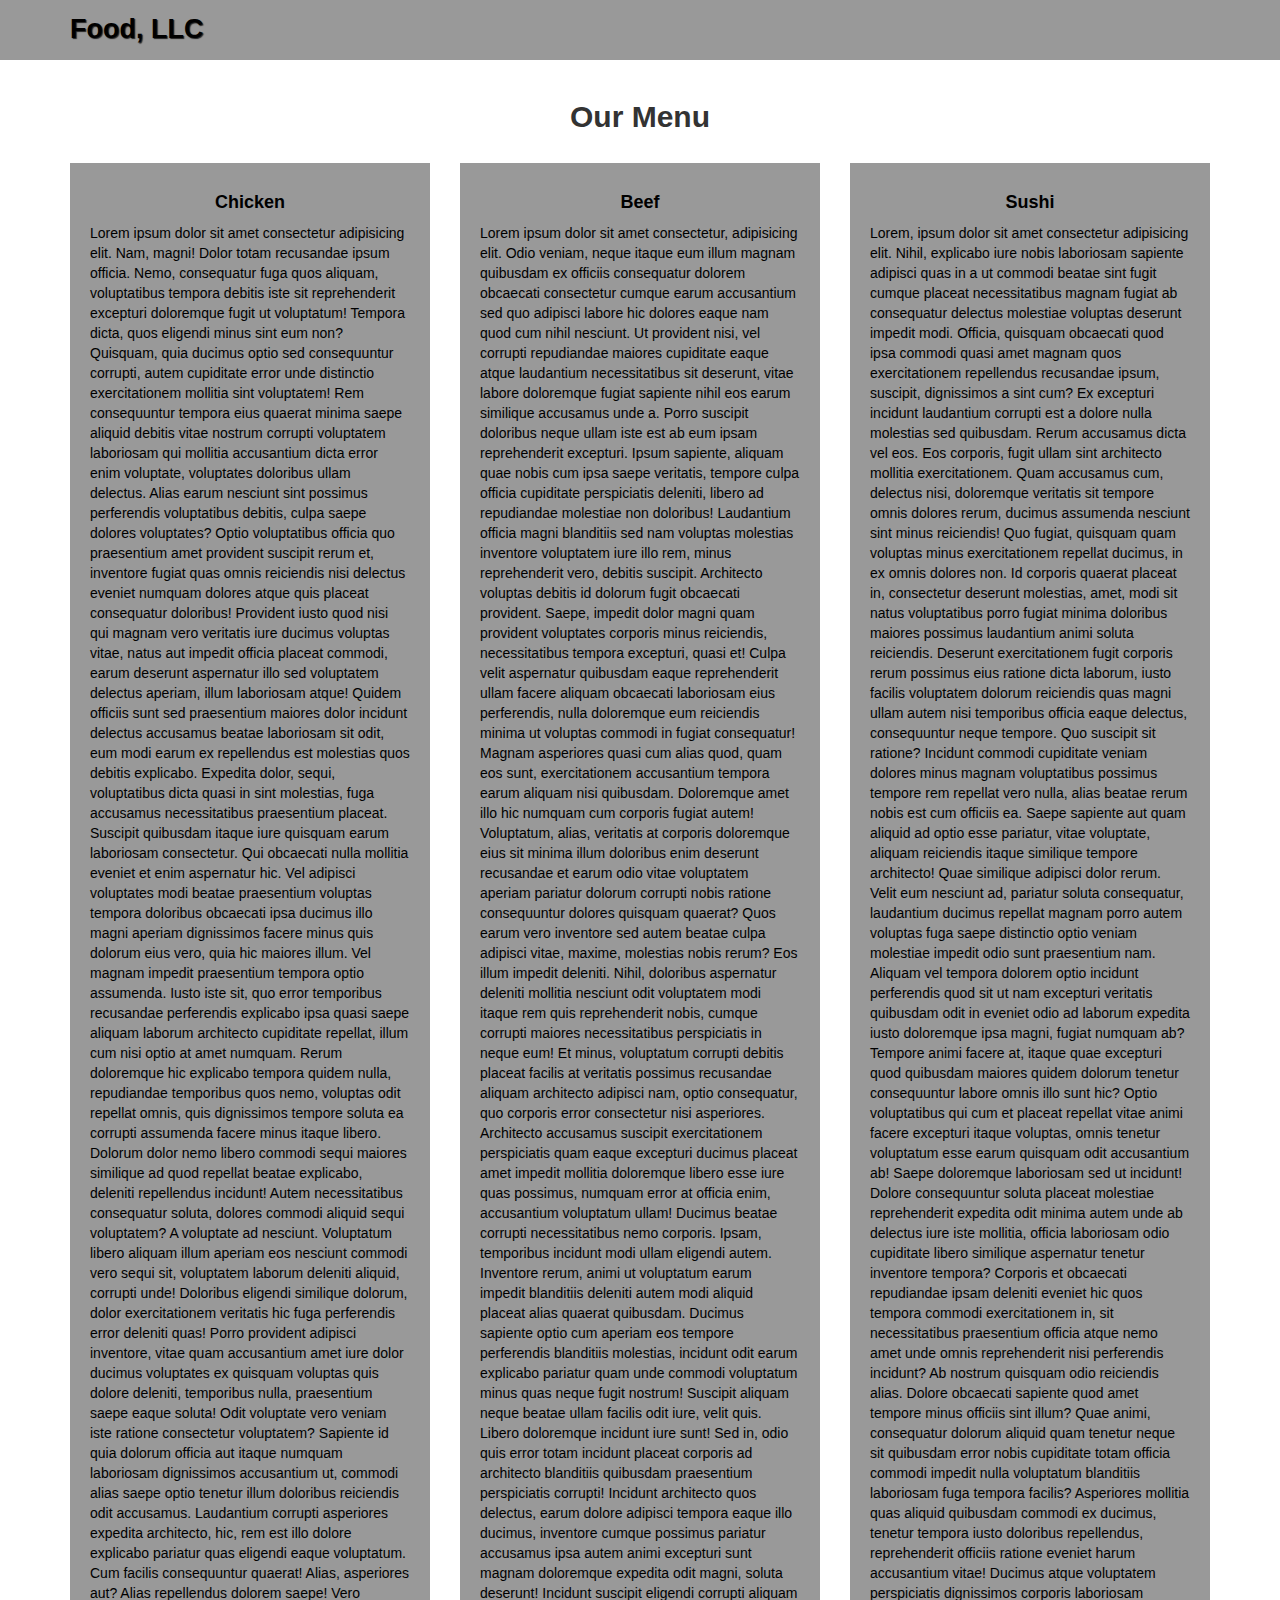
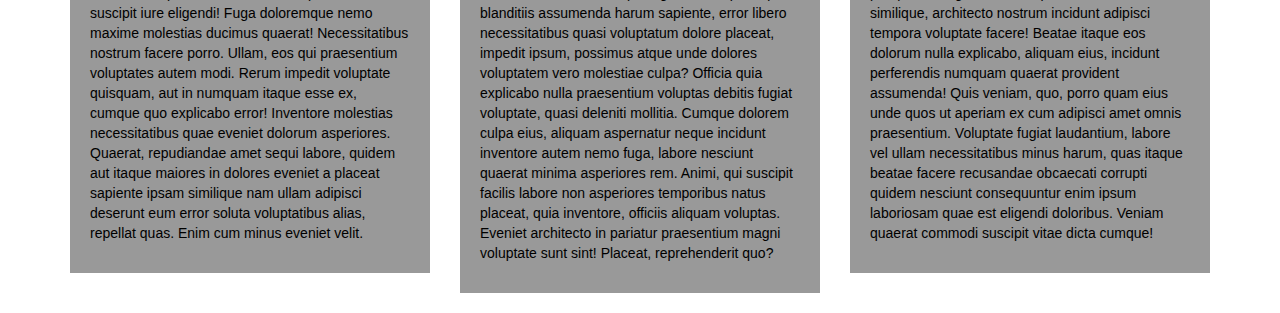
==== module3-solution/index.html @ c2262c64 "Module 3 - Solution uploaded" ====
<!doctype html>
<html lang="en">

<head>
    <meta charset="utf-8">
    <meta http-equiv="X-UA-Compatible" content="IE=edge">
    <meta name="viewport" content="width=device-width, initial-scale=1">

    <!-- HTML5 shim and Respond.js for IE8 support of HTML5 elements and media queries -->
    <!-- WARNING: Respond.js doesn't work if you view the page via file:// -->
    <!--[if lt IE 9]>
      <script src="https://oss.maxcdn.com/html5shiv/3.7.2/html5shiv.min.js"></script>
      <script src="https://oss.maxcdn.com/respond/1.4.2/respond.min.js"></script>
    <![endif]-->

    <title>Module 3 - Solution</title>
    <link rel="stylesheet" href="css/bootstrap.min.css">
    <link rel="stylesheet" href="css/styles.css">
</head>

<body>
    <header>

        <nav id="header-nav" class="navbar navbar-default">
            <div class="container">
                <div class="navbar-header">
                    <div class="navbar-header">
                        <div class="navbar-brand">
                            <a href="index.html">
                                <h1>Food, LLC</h1>
                            </a>
                        </div>
                    </div>

                    <button type="button" class="navbar-toggle collapsed" data-toggle="collapse" data-target="#collapsable-nav" aria-expanded="false">
                <span class="sr-only">Toggle navigation</span>
                <span class="icon-bar"></span>
                <span class="icon-bar"></span>
                <span class="icon-bar"></span>
              </button>

                </div>
                <div id="collapsable-nav" class="collapse navbar-collapse">
                    <ul id="nav-list" class="nav navbar-nav navbar-right text-center visible-xs">
                        <li>
                            <a href="#chicken-tile">Chicken</a>
                        </li>
                        <li>
                            <a href="#beef-tile">Beef</a>
                        </li>
                        <li>
                            <a href="#beef-tile">Sushi</a>
                        </li>

                    </ul>
                    <!-- #nav-list -->
                </div>
                <!-- .collapse .navbar-collapse -->
            </div>
            <!-- .container -->
        </nav>
        <!-- #header-nav -->
    </header>

    <div id="main-content" class="container">
        <h2 id="top-heading" class="text-center">Our Menu</h2>

        <div id="home-tiles" class="row">
            <div class="col-md-4 col-sm-6 col-xs-12">
                <div id="chicken-tile">
                    <h4 class="text-center">Chicken</h4>
                    <p>
                        Lorem ipsum dolor sit amet consectetur adipisicing elit. Nam, magni! Dolor totam recusandae ipsum officia. Nemo, consequatur fuga quos aliquam, voluptatibus tempora debitis iste sit reprehenderit excepturi doloremque fugit ut voluptatum! Tempora dicta,
                        quos eligendi minus sint eum non? Quisquam, quia ducimus optio sed consequuntur corrupti, autem cupiditate error unde distinctio exercitationem mollitia sint voluptatem! Rem consequuntur tempora eius quaerat minima saepe aliquid
                        debitis vitae nostrum corrupti voluptatem laboriosam qui mollitia accusantium dicta error enim voluptate, voluptates doloribus ullam delectus. Alias earum nesciunt sint possimus perferendis voluptatibus debitis, culpa saepe dolores
                        voluptates? Optio voluptatibus officia quo praesentium amet provident suscipit rerum et, inventore fugiat quas omnis reiciendis nisi delectus eveniet numquam dolores atque quis placeat consequatur doloribus! Provident iusto quod
                        nisi qui magnam vero veritatis iure ducimus voluptas vitae, natus aut impedit officia placeat commodi, earum deserunt aspernatur illo sed voluptatem delectus aperiam, illum laboriosam atque! Quidem officiis sunt sed praesentium
                        maiores dolor incidunt delectus accusamus beatae laboriosam sit odit, eum modi earum ex repellendus est molestias quos debitis explicabo. Expedita dolor, sequi, voluptatibus dicta quasi in sint molestias, fuga accusamus necessitatibus
                        praesentium placeat. Suscipit quibusdam itaque iure quisquam earum laboriosam consectetur. Qui obcaecati nulla mollitia eveniet et enim aspernatur hic. Vel adipisci voluptates modi beatae praesentium voluptas tempora doloribus
                        obcaecati ipsa ducimus illo magni aperiam dignissimos facere minus quis dolorum eius vero, quia hic maiores illum. Vel magnam impedit praesentium tempora optio assumenda. Iusto iste sit, quo error temporibus recusandae perferendis
                        explicabo ipsa quasi saepe aliquam laborum architecto cupiditate repellat, illum cum nisi optio at amet numquam. Rerum doloremque hic explicabo tempora quidem nulla, repudiandae temporibus quos nemo, voluptas odit repellat omnis,
                        quis dignissimos tempore soluta ea corrupti assumenda facere minus itaque libero. Dolorum dolor nemo libero commodi sequi maiores similique ad quod repellat beatae explicabo, deleniti repellendus incidunt! Autem necessitatibus
                        consequatur soluta, dolores commodi aliquid sequi voluptatem? A voluptate ad nesciunt. Voluptatum libero aliquam illum aperiam eos nesciunt commodi vero sequi sit, voluptatem laborum deleniti aliquid, corrupti unde! Doloribus eligendi
                        similique dolorum, dolor exercitationem veritatis hic fuga perferendis error deleniti quas! Porro provident adipisci inventore, vitae quam accusantium amet iure dolor ducimus voluptates ex quisquam voluptas quis dolore deleniti,
                        temporibus nulla, praesentium saepe eaque soluta! Odit voluptate vero veniam iste ratione consectetur voluptatem? Sapiente id quia dolorum officia aut itaque numquam laboriosam dignissimos accusantium ut, commodi alias saepe optio
                        tenetur illum doloribus reiciendis odit accusamus. Laudantium corrupti asperiores expedita architecto, hic, rem est illo dolore explicabo pariatur quas eligendi eaque voluptatum. Cum facilis consequuntur quaerat! Alias, asperiores
                        aut? Alias repellendus dolorem saepe! Vero suscipit iure eligendi! Fuga doloremque nemo maxime molestias ducimus quaerat! Necessitatibus nostrum facere porro. Ullam, eos qui praesentium voluptates autem modi. Rerum impedit voluptate
                        quisquam, aut in numquam itaque esse ex, cumque quo explicabo error! Inventore molestias necessitatibus quae eveniet dolorum asperiores. Quaerat, repudiandae amet sequi labore, quidem aut itaque maiores in dolores eveniet a placeat
                        sapiente ipsam similique nam ullam adipisci deserunt eum error soluta voluptatibus alias, repellat quas. Enim cum minus eveniet velit.
                    </p>
                </div>
            </div>
            <div class="col-md-4 col-sm-6 col-xs-12">
                <div id="beef-tile">
                    <h4 class="text-center">Beef</h4>
                    <p>
                        Lorem ipsum dolor sit amet consectetur, adipisicing elit. Odio veniam, neque itaque eum illum magnam quibusdam ex officiis consequatur dolorem obcaecati consectetur cumque earum accusantium sed quo adipisci labore hic dolores eaque nam quod cum nihil
                        nesciunt. Ut provident nisi, vel corrupti repudiandae maiores cupiditate eaque atque laudantium necessitatibus sit deserunt, vitae labore doloremque fugiat sapiente nihil eos earum similique accusamus unde a. Porro suscipit doloribus
                        neque ullam iste est ab eum ipsam reprehenderit excepturi. Ipsum sapiente, aliquam quae nobis cum ipsa saepe veritatis, tempore culpa officia cupiditate perspiciatis deleniti, libero ad repudiandae molestiae non doloribus! Laudantium
                        officia magni blanditiis sed nam voluptas molestias inventore voluptatem iure illo rem, minus reprehenderit vero, debitis suscipit. Architecto voluptas debitis id dolorum fugit obcaecati provident. Saepe, impedit dolor magni quam
                        provident voluptates corporis minus reiciendis, necessitatibus tempora excepturi, quasi et! Culpa velit aspernatur quibusdam eaque reprehenderit ullam facere aliquam obcaecati laboriosam eius perferendis, nulla doloremque eum reiciendis
                        minima ut voluptas commodi in fugiat consequatur! Magnam asperiores quasi cum alias quod, quam eos sunt, exercitationem accusantium tempora earum aliquam nisi quibusdam. Doloremque amet illo hic numquam cum corporis fugiat autem!
                        Voluptatum, alias, veritatis at corporis doloremque eius sit minima illum doloribus enim deserunt recusandae et earum odio vitae voluptatem aperiam pariatur dolorum corrupti nobis ratione consequuntur dolores quisquam quaerat?
                        Quos earum vero inventore sed autem beatae culpa adipisci vitae, maxime, molestias nobis rerum? Eos illum impedit deleniti. Nihil, doloribus aspernatur deleniti mollitia nesciunt odit voluptatem modi itaque rem quis reprehenderit
                        nobis, cumque corrupti maiores necessitatibus perspiciatis in neque eum! Et minus, voluptatum corrupti debitis placeat facilis at veritatis possimus recusandae aliquam architecto adipisci nam, optio consequatur, quo corporis error
                        consectetur nisi asperiores. Architecto accusamus suscipit exercitationem perspiciatis quam eaque excepturi ducimus placeat amet impedit mollitia doloremque libero esse iure quas possimus, numquam error at officia enim, accusantium
                        voluptatum ullam! Ducimus beatae corrupti necessitatibus nemo corporis. Ipsam, temporibus incidunt modi ullam eligendi autem. Inventore rerum, animi ut voluptatum earum impedit blanditiis deleniti autem modi aliquid placeat alias
                        quaerat quibusdam. Ducimus sapiente optio cum aperiam eos tempore perferendis blanditiis molestias, incidunt odit earum explicabo pariatur quam unde commodi voluptatum minus quas neque fugit nostrum! Suscipit aliquam neque beatae
                        ullam facilis odit iure, velit quis. Libero doloremque incidunt iure sunt! Sed in, odio quis error totam incidunt placeat corporis ad architecto blanditiis quibusdam praesentium perspiciatis corrupti! Incidunt architecto quos delectus,
                        earum dolore adipisci tempora eaque illo ducimus, inventore cumque possimus pariatur accusamus ipsa autem animi excepturi sunt magnam doloremque expedita odit magni, soluta deserunt! Incidunt suscipit eligendi corrupti aliquam
                        blanditiis assumenda harum sapiente, error libero necessitatibus quasi voluptatum dolore placeat, impedit ipsum, possimus atque unde dolores voluptatem vero molestiae culpa? Officia quia explicabo nulla praesentium voluptas debitis
                        fugiat voluptate, quasi deleniti mollitia. Cumque dolorem culpa eius, aliquam aspernatur neque incidunt inventore autem nemo fuga, labore nesciunt quaerat minima asperiores rem. Animi, qui suscipit facilis labore non asperiores
                        temporibus natus placeat, quia inventore, officiis aliquam voluptas. Eveniet architecto in pariatur praesentium magni voluptate sunt sint! Placeat, reprehenderit quo?
                    </p>
                </div>
            </div>
            <div class="col-md-4 col-sm-12 col-xs-12">
                <div id="sushi-tile">
                    <h4 class="text-center">Sushi</h4>
                    <p>
                        Lorem, ipsum dolor sit amet consectetur adipisicing elit. Nihil, explicabo iure nobis laboriosam sapiente adipisci quas in a ut commodi beatae sint fugit cumque placeat necessitatibus magnam fugiat ab consequatur delectus molestiae voluptas deserunt impedit
                        modi. Officia, quisquam obcaecati quod ipsa commodi quasi amet magnam quos exercitationem repellendus recusandae ipsum, suscipit, dignissimos a sint cum? Ex excepturi incidunt laudantium corrupti est a dolore nulla molestias sed
                        quibusdam. Rerum accusamus dicta vel eos. Eos corporis, fugit ullam sint architecto mollitia exercitationem. Quam accusamus cum, delectus nisi, doloremque veritatis sit tempore omnis dolores rerum, ducimus assumenda nesciunt sint
                        minus reiciendis! Quo fugiat, quisquam quam voluptas minus exercitationem repellat ducimus, in ex omnis dolores non. Id corporis quaerat placeat in, consectetur deserunt molestias, amet, modi sit natus voluptatibus porro fugiat
                        minima doloribus maiores possimus laudantium animi soluta reiciendis. Deserunt exercitationem fugit corporis rerum possimus eius ratione dicta laborum, iusto facilis voluptatem dolorum reiciendis quas magni ullam autem nisi temporibus
                        officia eaque delectus, consequuntur neque tempore. Quo suscipit sit ratione? Incidunt commodi cupiditate veniam dolores minus magnam voluptatibus possimus tempore rem repellat vero nulla, alias beatae rerum nobis est cum officiis
                        ea. Saepe sapiente aut quam aliquid ad optio esse pariatur, vitae voluptate, aliquam reiciendis itaque similique tempore architecto! Quae similique adipisci dolor rerum. Velit eum nesciunt ad, pariatur soluta consequatur, laudantium
                        ducimus repellat magnam porro autem voluptas fuga saepe distinctio optio veniam molestiae impedit odio sunt praesentium nam. Aliquam vel tempora dolorem optio incidunt perferendis quod sit ut nam excepturi veritatis quibusdam odit
                        in eveniet odio ad laborum expedita iusto doloremque ipsa magni, fugiat numquam ab? Tempore animi facere at, itaque quae excepturi quod quibusdam maiores quidem dolorum tenetur consequuntur labore omnis illo sunt hic? Optio voluptatibus
                        qui cum et placeat repellat vitae animi facere excepturi itaque voluptas, omnis tenetur voluptatum esse earum quisquam odit accusantium ab! Saepe doloremque laboriosam sed ut incidunt! Dolore consequuntur soluta placeat molestiae
                        reprehenderit expedita odit minima autem unde ab delectus iure iste mollitia, officia laboriosam odio cupiditate libero similique aspernatur tenetur inventore tempora? Corporis et obcaecati repudiandae ipsam deleniti eveniet hic
                        quos tempora commodi exercitationem in, sit necessitatibus praesentium officia atque nemo amet unde omnis reprehenderit nisi perferendis incidunt? Ab nostrum quisquam odio reiciendis alias. Dolore obcaecati sapiente quod amet tempore
                        minus officiis sint illum? Quae animi, consequatur dolorum aliquid quam tenetur neque sit quibusdam error nobis cupiditate totam officia commodi impedit nulla voluptatum blanditiis laboriosam fuga tempora facilis? Asperiores mollitia
                        quas aliquid quibusdam commodi ex ducimus, tenetur tempora iusto doloribus repellendus, reprehenderit officiis ratione eveniet harum accusantium vitae! Ducimus atque voluptatem perspiciatis dignissimos corporis laboriosam similique,
                        architecto nostrum incidunt adipisci tempora voluptate facere! Beatae itaque eos dolorum nulla explicabo, aliquam eius, incidunt perferendis numquam quaerat provident assumenda! Quis veniam, quo, porro quam eius unde quos ut aperiam
                        ex cum adipisci amet omnis praesentium. Voluptate fugiat laudantium, labore vel ullam necessitatibus minus harum, quas itaque beatae facere recusandae obcaecati corrupti quidem nesciunt consequuntur enim ipsum laboriosam quae est
                        eligendi doloribus. Veniam quaerat commodi suscipit vitae dicta cumque!
                    </p>
                </div>
            </div>
        </div>

    </div>


    <!-- jQuery (Bootstrap JS plugins depend on it) -->
    <script src="js/jquery-1.11.3.min.js"></script>
    <script src="js/bootstrap.min.js"></script>
    <script src="js/script.js"></script>
</body>

</html>
---- module3-solution/css/styles.css ----
/** HEADER **/

#header-nav {
    background-color: #999999;
    border-radius: 0;
    border: 0;
}

.navbar-brand {
    /* padding-left: -15px; */
    height: 60px;
}

.navbar-brand h1 {
    /* Restaurant name */
    /* font-family: 'Lora', serif; */
    color: black;
    font-size: 1.5em;
    /* text-transform: uppercase; */
    font-weight: bold;
    text-shadow: 1px 1px 1px #222;
    margin-top: 0;
    margin-bottom: 0px;
    /* line-height: .75; */
}

.navbar-brand a:hover,
.navbar-brand a:focus {
    text-decoration: none;
}

#nav-list {
    margin-top: 0px;
    margin-bottom: 0px;
    border: 1px solid black;
}

#nav-list a {
    color: black;
    /* text-align: center; */
    /* margin: -7px 0px; */
    /* border: 1px solid black; */
    border-bottom: 1px solid black;
    background-color: white;
}

#nav-list a:hover {
    background: #ddd;
}

.navbar-header button.navbar-toggle,
.navbar-header .icon-bar {
    border: 1px solid black;
}

.navbar-header button.navbar-toggle {
    clear: both;
    margin-top: -48px;
}


/** CONTENT **/

#home-tiles {
    margin-top: 30px;
}

#chicken-tile,
#beef-tile,
#sushi-tile {
    background-color: #999999;
    padding: 20px;
    margin-bottom: 20px;
}

#home-tiles h4 {
    color: black;
    font-weight: bold;
}

p {
    color: black;
}

#top-heading {
    font-weight: bold;
}
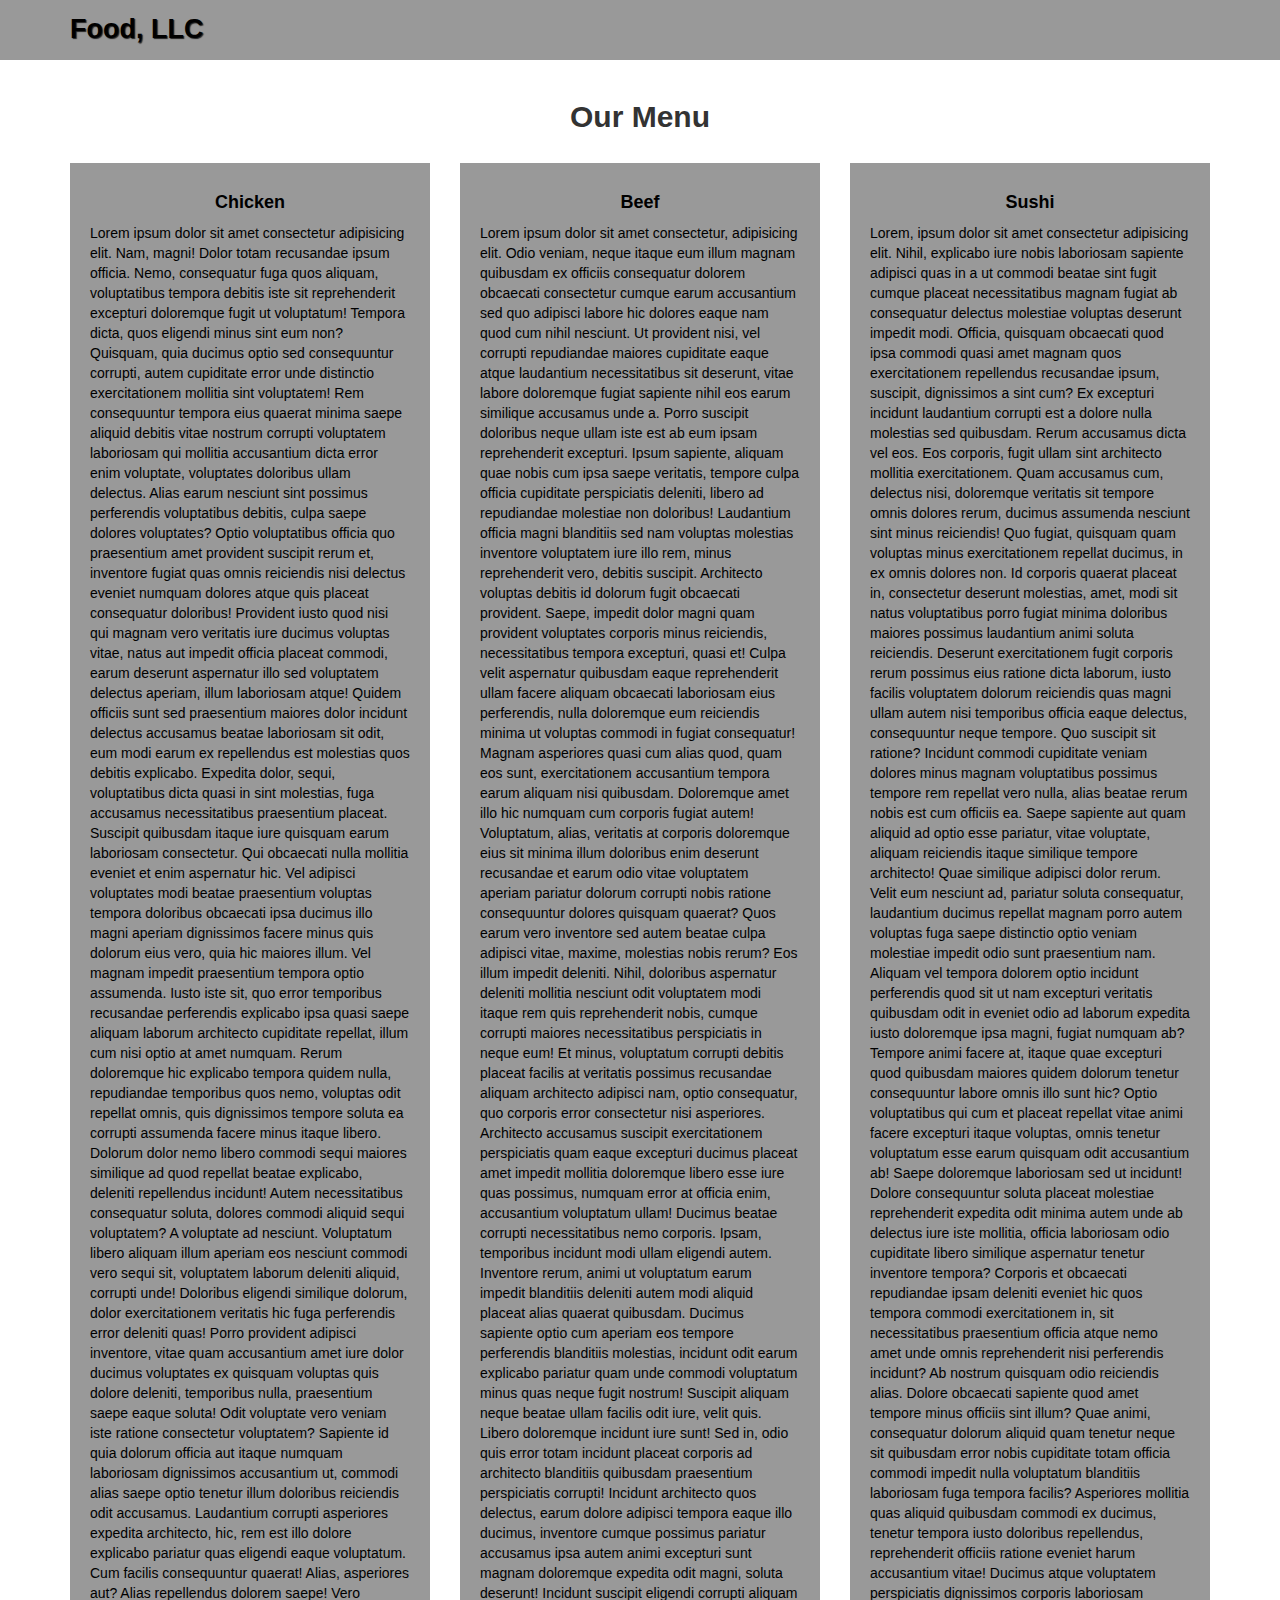
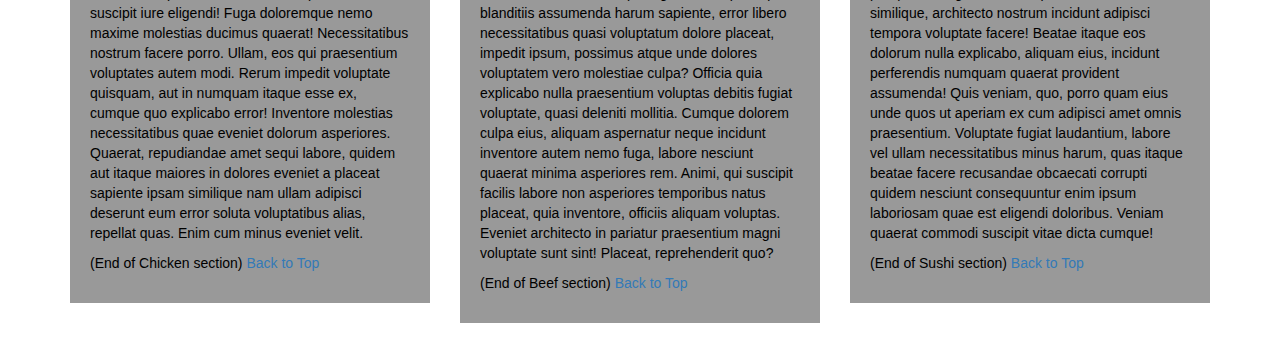
==== commit 5b622aa7: "Module 3 - Solution updated" ====
--- a/module3-solution/index.html
+++ b/module3-solution/index.html
@@ -49,7 +49,7 @@
                             <a href="#beef-tile">Beef</a>
                         </li>
                         <li>
-                            <a href="#beef-tile">Sushi</a>
+                            <a href="#sushi-tile">Sushi</a>
                         </li>
 
                     </ul>
@@ -88,6 +88,9 @@
                         quisquam, aut in numquam itaque esse ex, cumque quo explicabo error! Inventore molestias necessitatibus quae eveniet dolorum asperiores. Quaerat, repudiandae amet sequi labore, quidem aut itaque maiores in dolores eveniet a placeat
                         sapiente ipsam similique nam ullam adipisci deserunt eum error soluta voluptatibus alias, repellat quas. Enim cum minus eveniet velit.
                     </p>
+                    <p>
+                        (End of Chicken section) <a href="#top-heading">Back to Top</a>
+                    </p>
                 </div>
             </div>
             <div class="col-md-4 col-sm-6 col-xs-12">
@@ -111,6 +114,9 @@
                         blanditiis assumenda harum sapiente, error libero necessitatibus quasi voluptatum dolore placeat, impedit ipsum, possimus atque unde dolores voluptatem vero molestiae culpa? Officia quia explicabo nulla praesentium voluptas debitis
                         fugiat voluptate, quasi deleniti mollitia. Cumque dolorem culpa eius, aliquam aspernatur neque incidunt inventore autem nemo fuga, labore nesciunt quaerat minima asperiores rem. Animi, qui suscipit facilis labore non asperiores
                         temporibus natus placeat, quia inventore, officiis aliquam voluptas. Eveniet architecto in pariatur praesentium magni voluptate sunt sint! Placeat, reprehenderit quo?
+                    </p>
+                    <p>
+                        (End of Beef section) <a href="#top-heading">Back to Top</a>
                     </p>
                 </div>
             </div>
@@ -136,6 +142,9 @@
                         ex cum adipisci amet omnis praesentium. Voluptate fugiat laudantium, labore vel ullam necessitatibus minus harum, quas itaque beatae facere recusandae obcaecati corrupti quidem nesciunt consequuntur enim ipsum laboriosam quae est
                         eligendi doloribus. Veniam quaerat commodi suscipit vitae dicta cumque!
                     </p>
+                    <p>
+                        (End of Sushi section) <a href="#top-heading">Back to Top</a>
+                    </p>
                 </div>
             </div>
         </div>
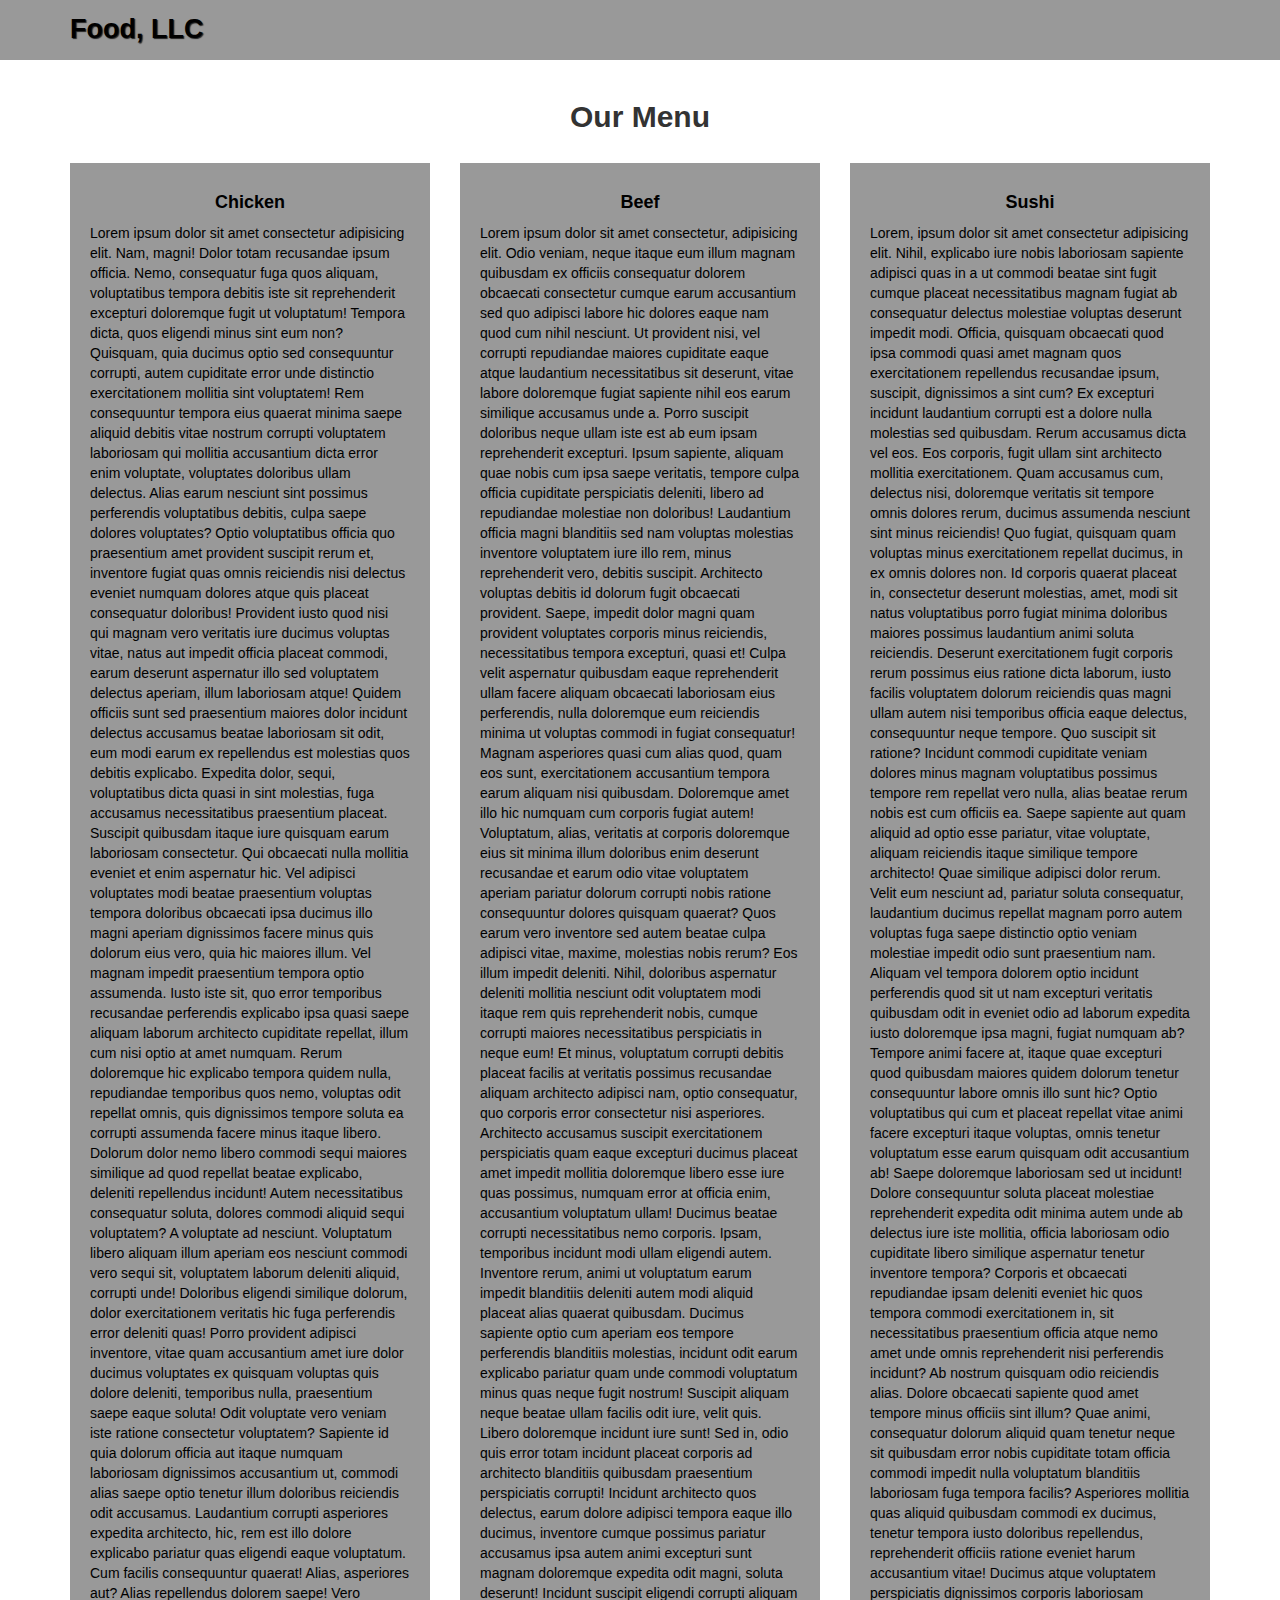
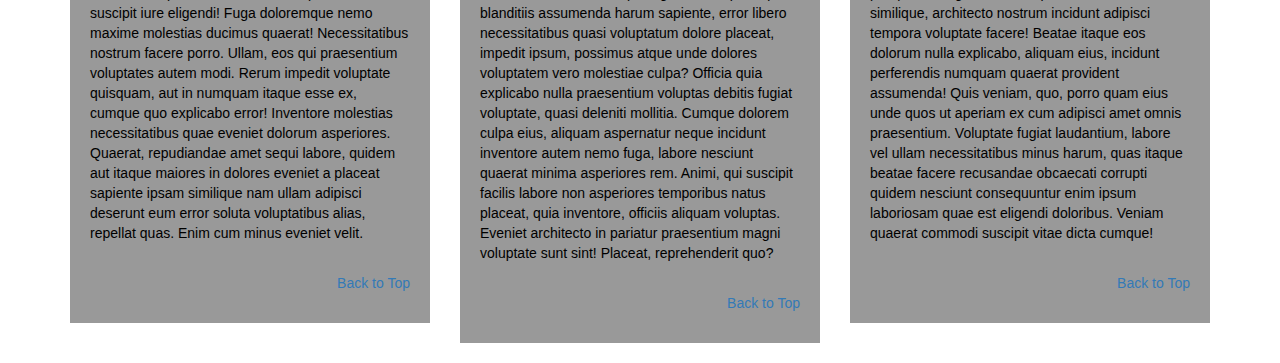
==== commit 93eee032: "Module 3 - Solution updated" ====
--- a/module3-solution/index.html
+++ b/module3-solution/index.html
@@ -88,8 +88,9 @@
                         quisquam, aut in numquam itaque esse ex, cumque quo explicabo error! Inventore molestias necessitatibus quae eveniet dolorum asperiores. Quaerat, repudiandae amet sequi labore, quidem aut itaque maiores in dolores eveniet a placeat
                         sapiente ipsam similique nam ullam adipisci deserunt eum error soluta voluptatibus alias, repellat quas. Enim cum minus eveniet velit.
                     </p>
-                    <p>
-                        (End of Chicken section) <a href="#top-heading">Back to Top</a>
+                    <p id="back-to-top">
+                        <br>
+                        <a href="#top-heading">Back to Top</a>
                     </p>
                 </div>
             </div>
@@ -115,8 +116,9 @@
                         fugiat voluptate, quasi deleniti mollitia. Cumque dolorem culpa eius, aliquam aspernatur neque incidunt inventore autem nemo fuga, labore nesciunt quaerat minima asperiores rem. Animi, qui suscipit facilis labore non asperiores
                         temporibus natus placeat, quia inventore, officiis aliquam voluptas. Eveniet architecto in pariatur praesentium magni voluptate sunt sint! Placeat, reprehenderit quo?
                     </p>
-                    <p>
-                        (End of Beef section) <a href="#top-heading">Back to Top</a>
+                    <p id="back-to-top">
+                        <br>
+                        <a href="#top-heading">Back to Top</a>
                     </p>
                 </div>
             </div>
@@ -142,8 +144,9 @@
                         ex cum adipisci amet omnis praesentium. Voluptate fugiat laudantium, labore vel ullam necessitatibus minus harum, quas itaque beatae facere recusandae obcaecati corrupti quidem nesciunt consequuntur enim ipsum laboriosam quae est
                         eligendi doloribus. Veniam quaerat commodi suscipit vitae dicta cumque!
                     </p>
-                    <p>
-                        (End of Sushi section) <a href="#top-heading">Back to Top</a>
+                    <p id="back-to-top">
+                        <br>
+                        <a href="#top-heading">Back to Top</a>
                     </p>
                 </div>
             </div>
--- a/module3-solution/css/styles.css
+++ b/module3-solution/css/styles.css
@@ -84,4 +84,9 @@
 
 #top-heading {
     font-weight: bold;
+}
+
+#back-to-top {
+    text-align: right;
+    margin-right: 0px;
 }